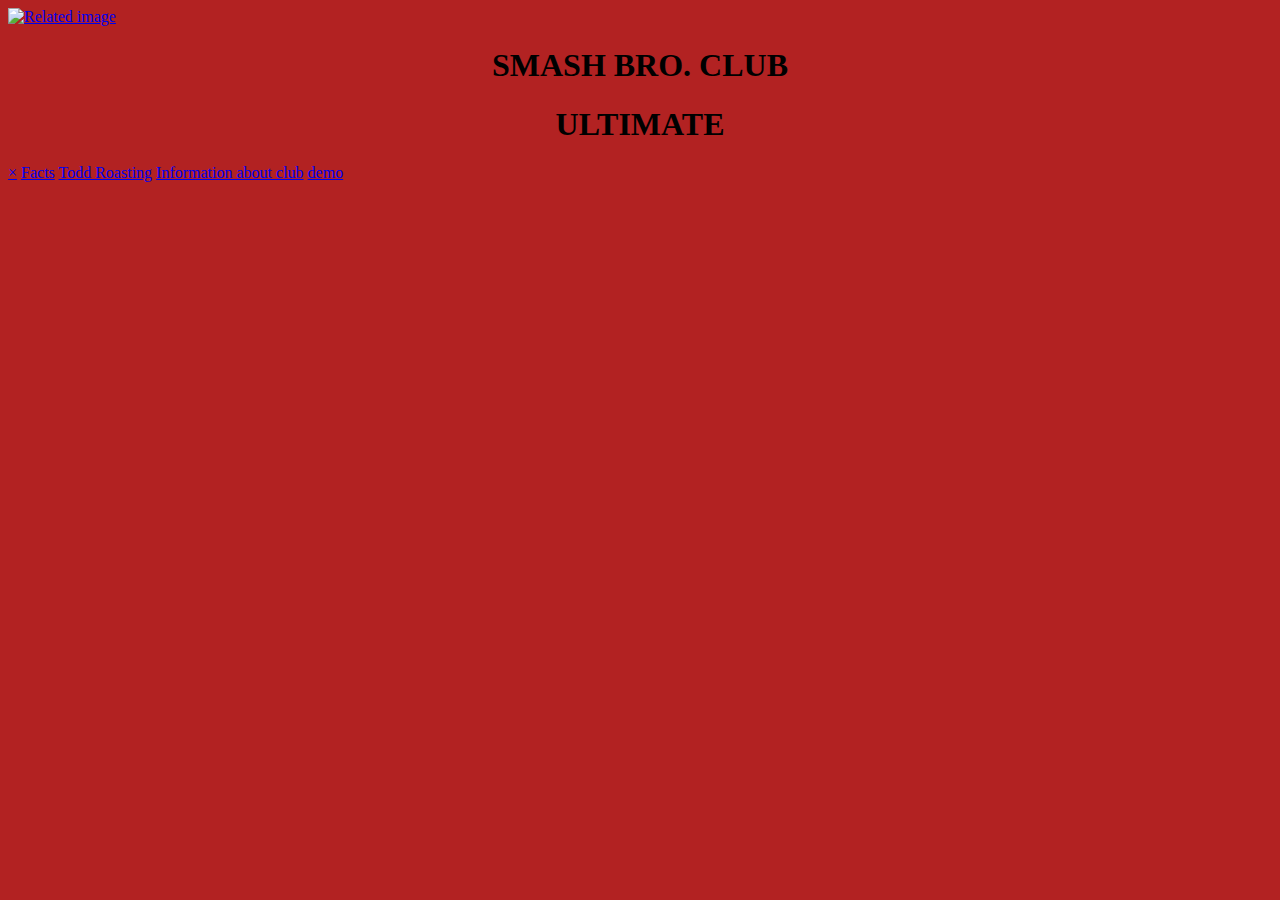
==== 1st.html @ 0b6321a8 "sfdafdfass" ====
<!DOCTYPE html>
<html>
<body bgcolor="#B22222">
</body>
</html>
<a href="file://192.168.128.39/Profiles$/vazquez.james/Documents/SMASHCLUB.html"><img class="irc_mi" src="https://i.pinimg.com/originals/b1/49/46/b1494610a13ecc61744c7c84fbdcb51f.png" width="96" height="78" alt="Related image"></a>
<div align="center"</p><h1>SMASH BRO. CLUB</h1>
    <h1> ULTIMATE</h1></div>
<div id="mySidenav" class="sidenav">
        <a href="javascript:void(0)" class="closebtn" onclick="closeNav()">&times;</a>
        <a href="#">Facts</a>
        <a href="#">Todd Roasting</a>
        <a href="#">Information about club</a>
        <a href="#">demo</a>
      </div>
      <br>
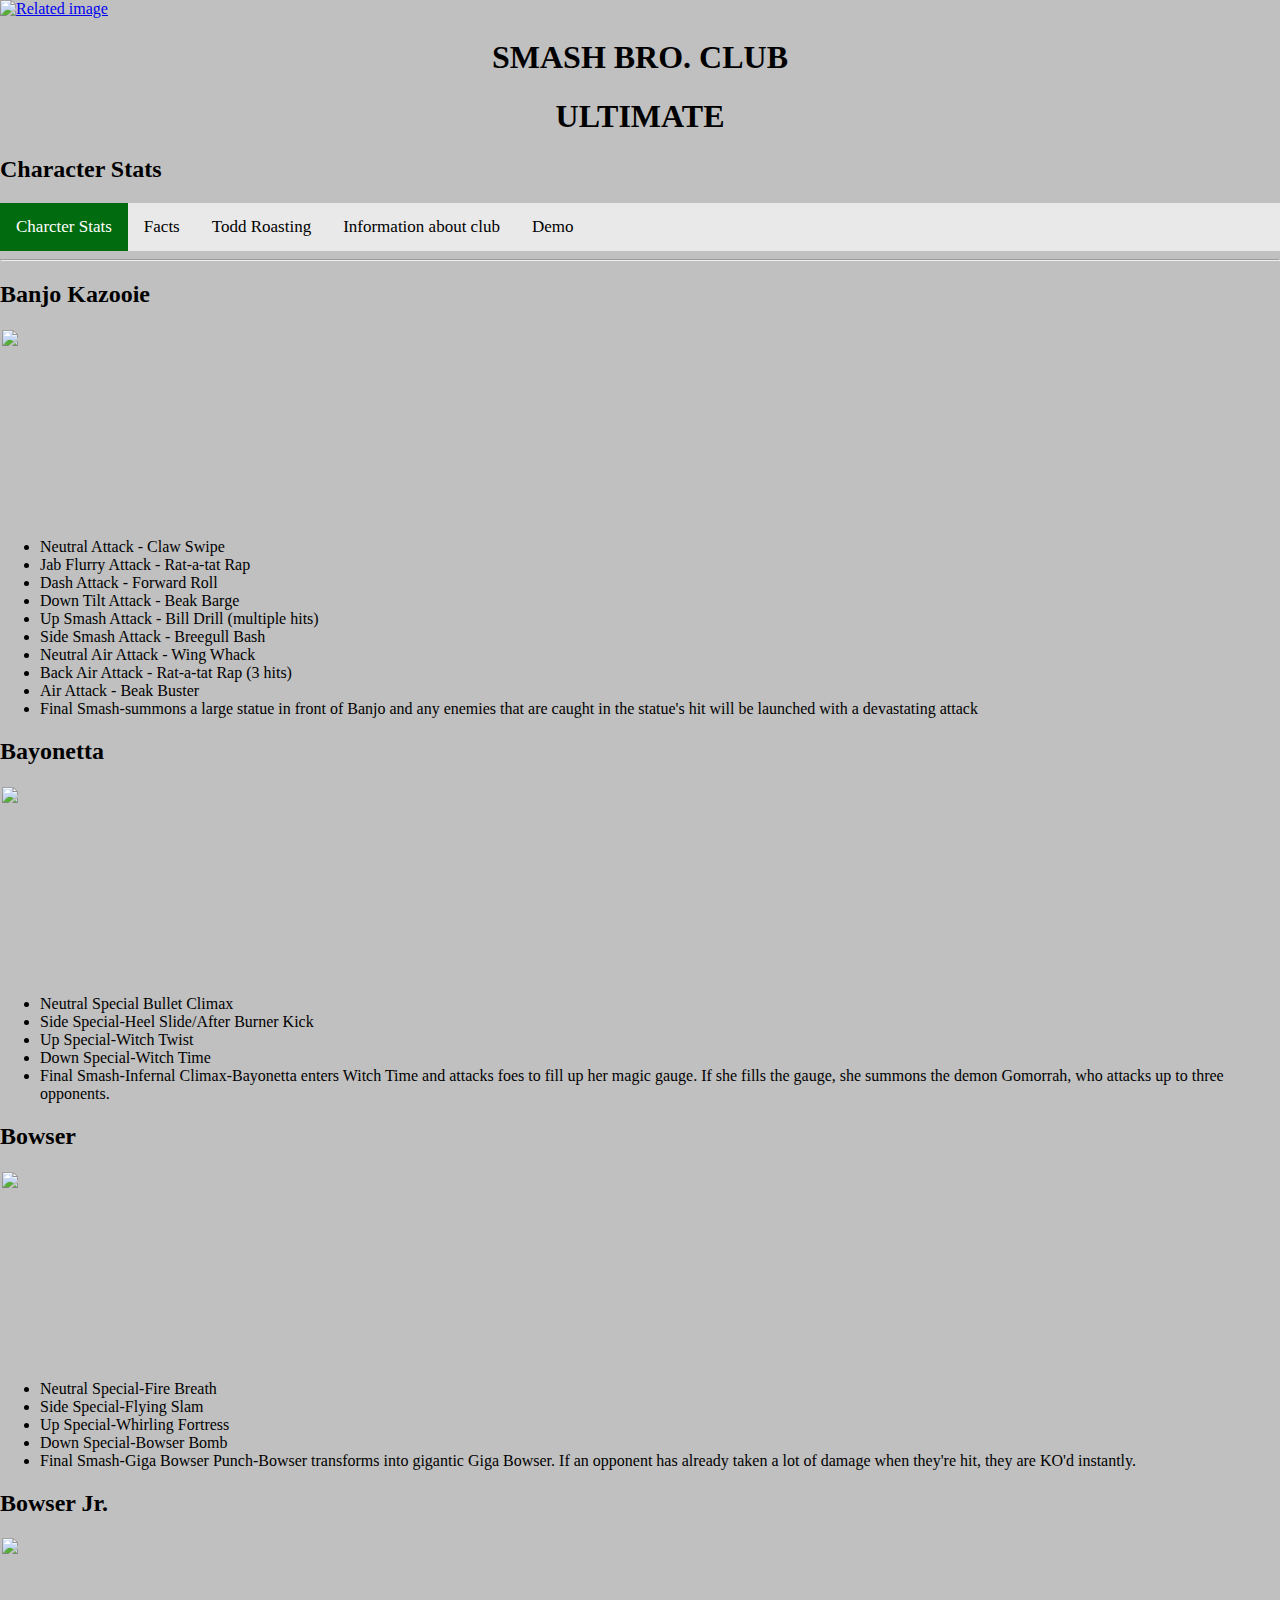
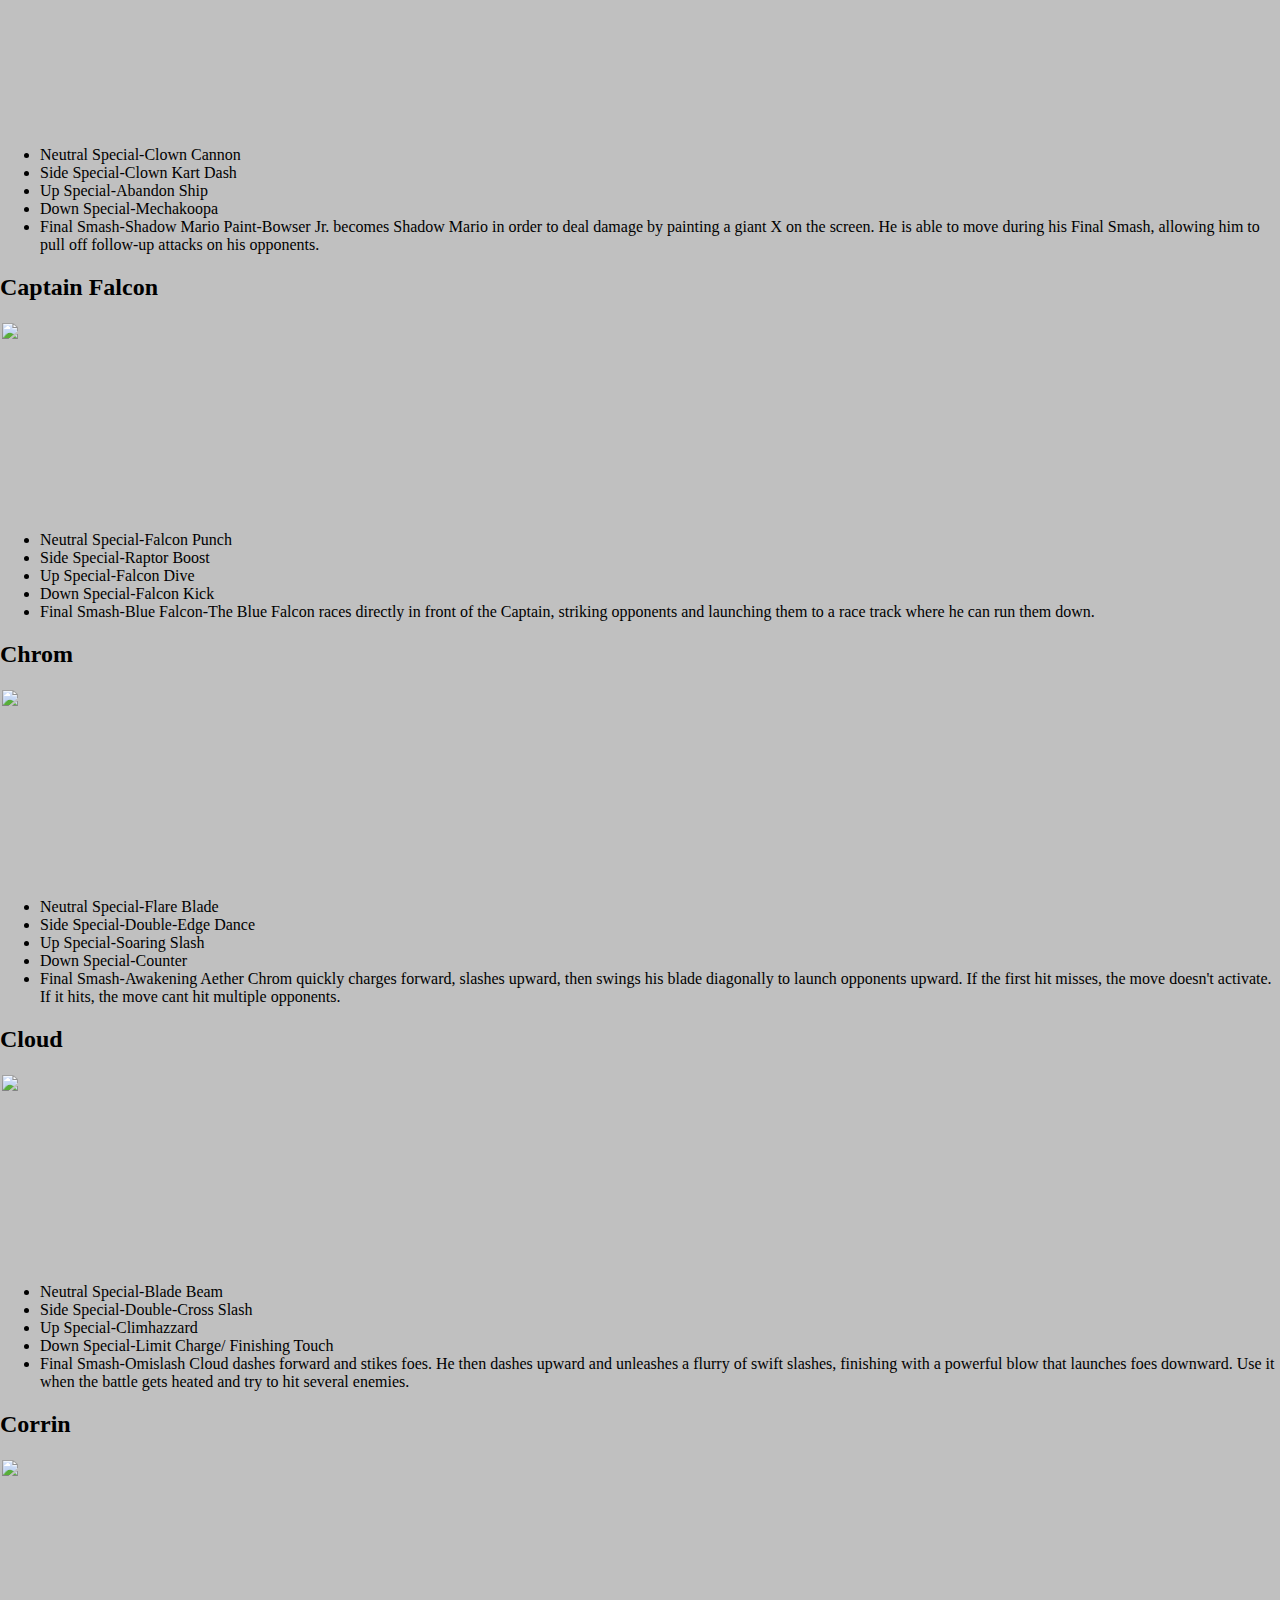
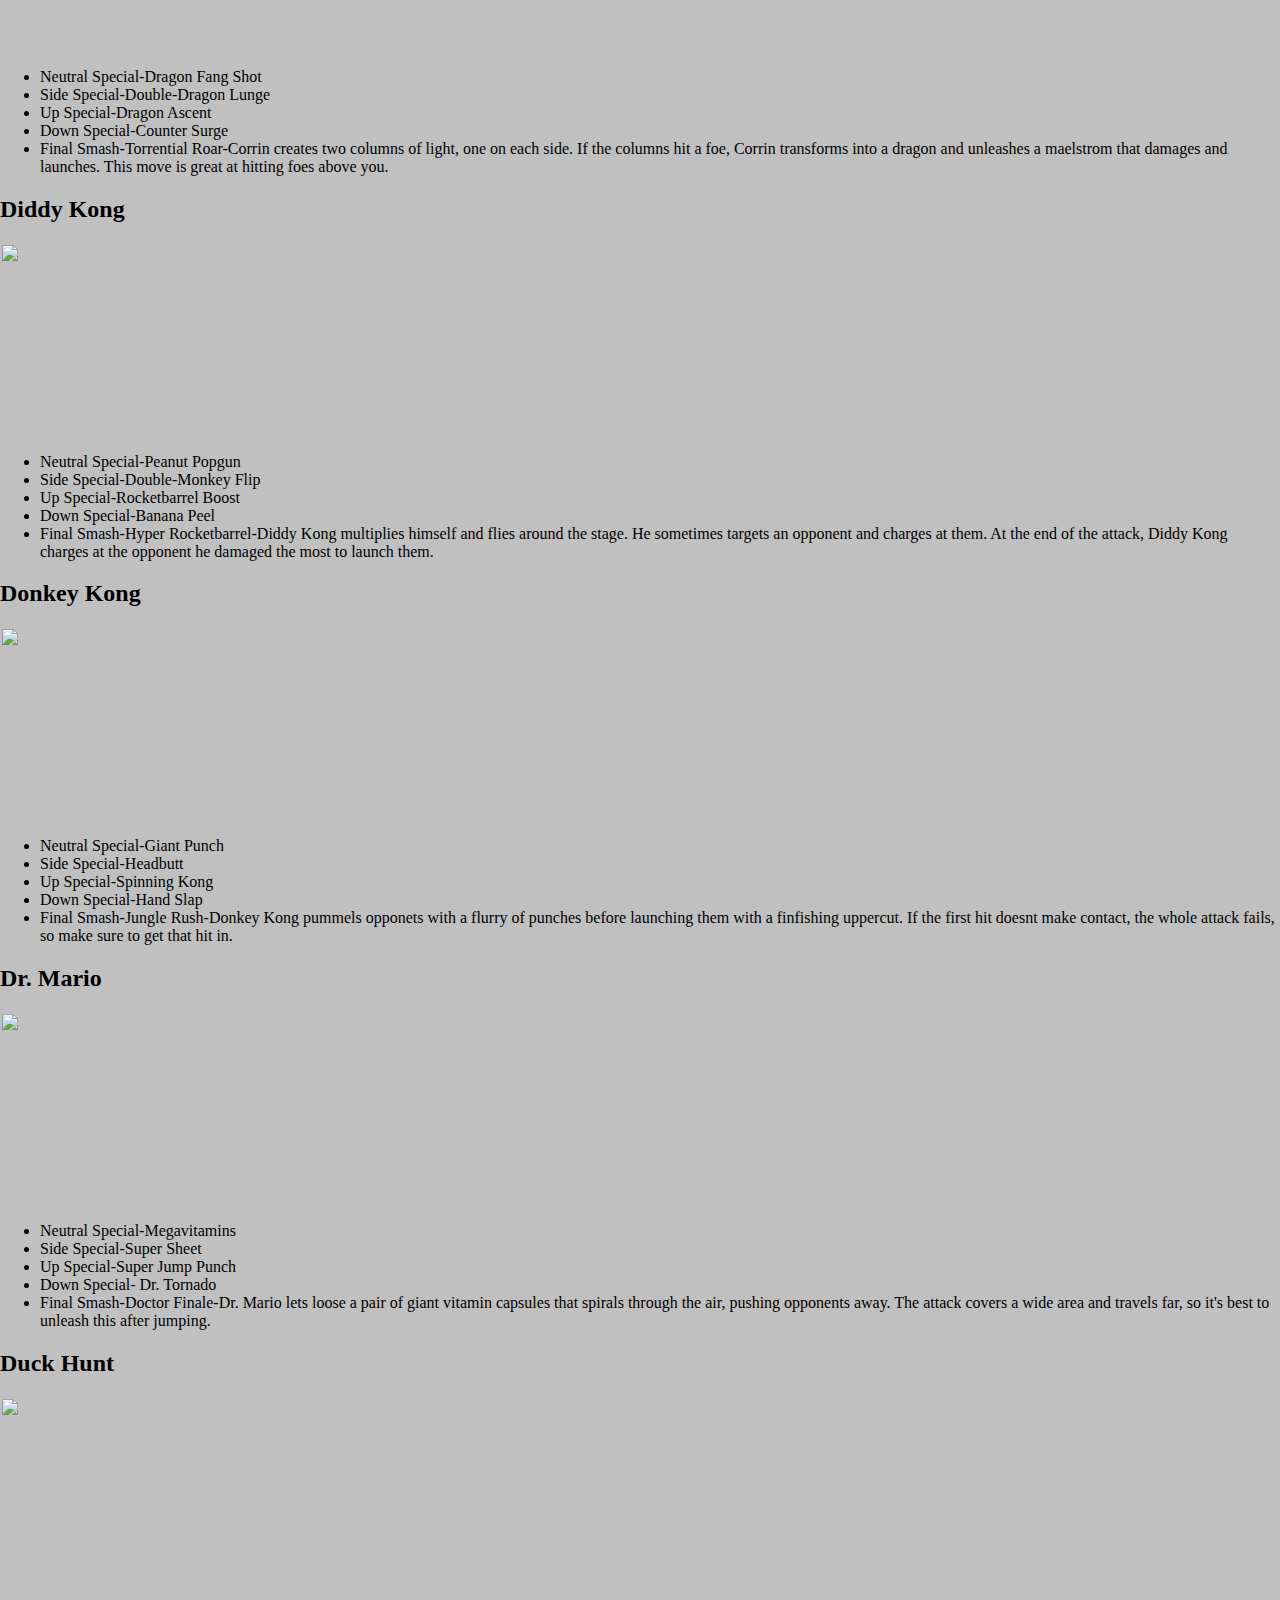
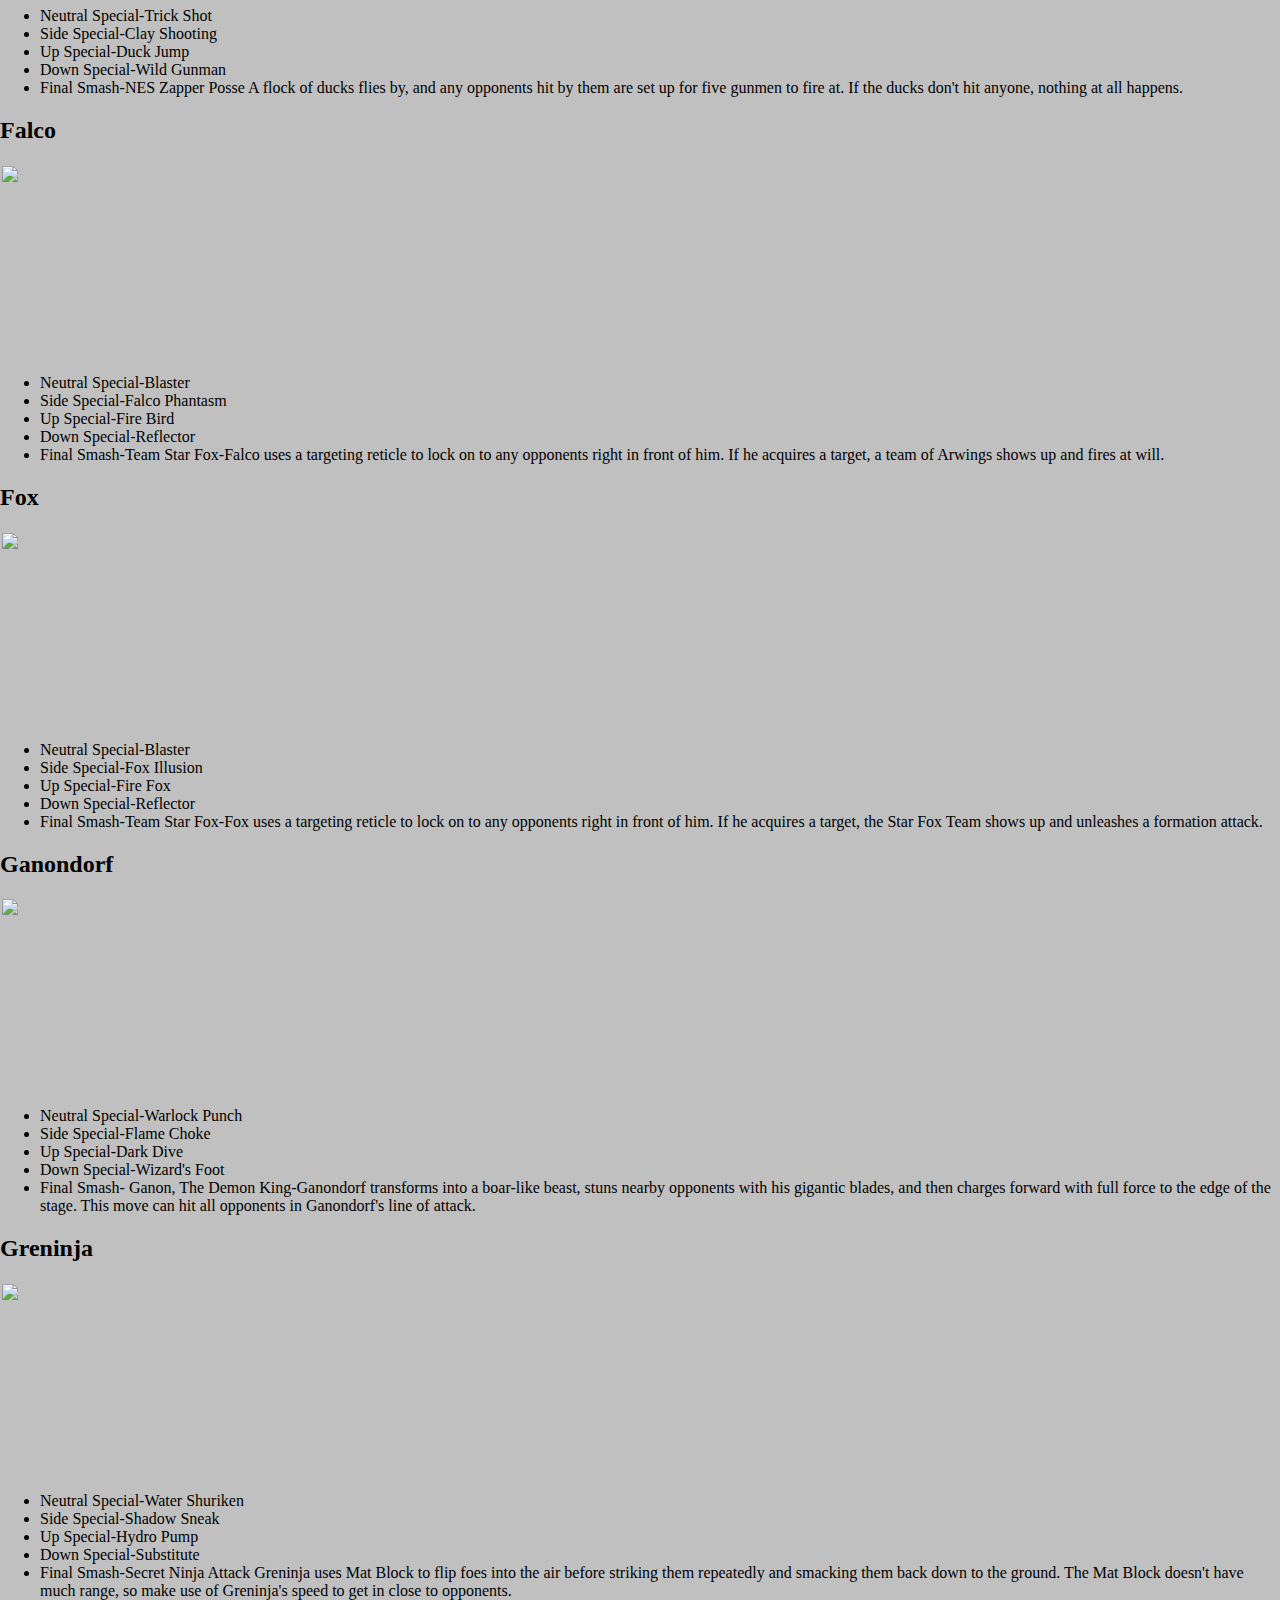
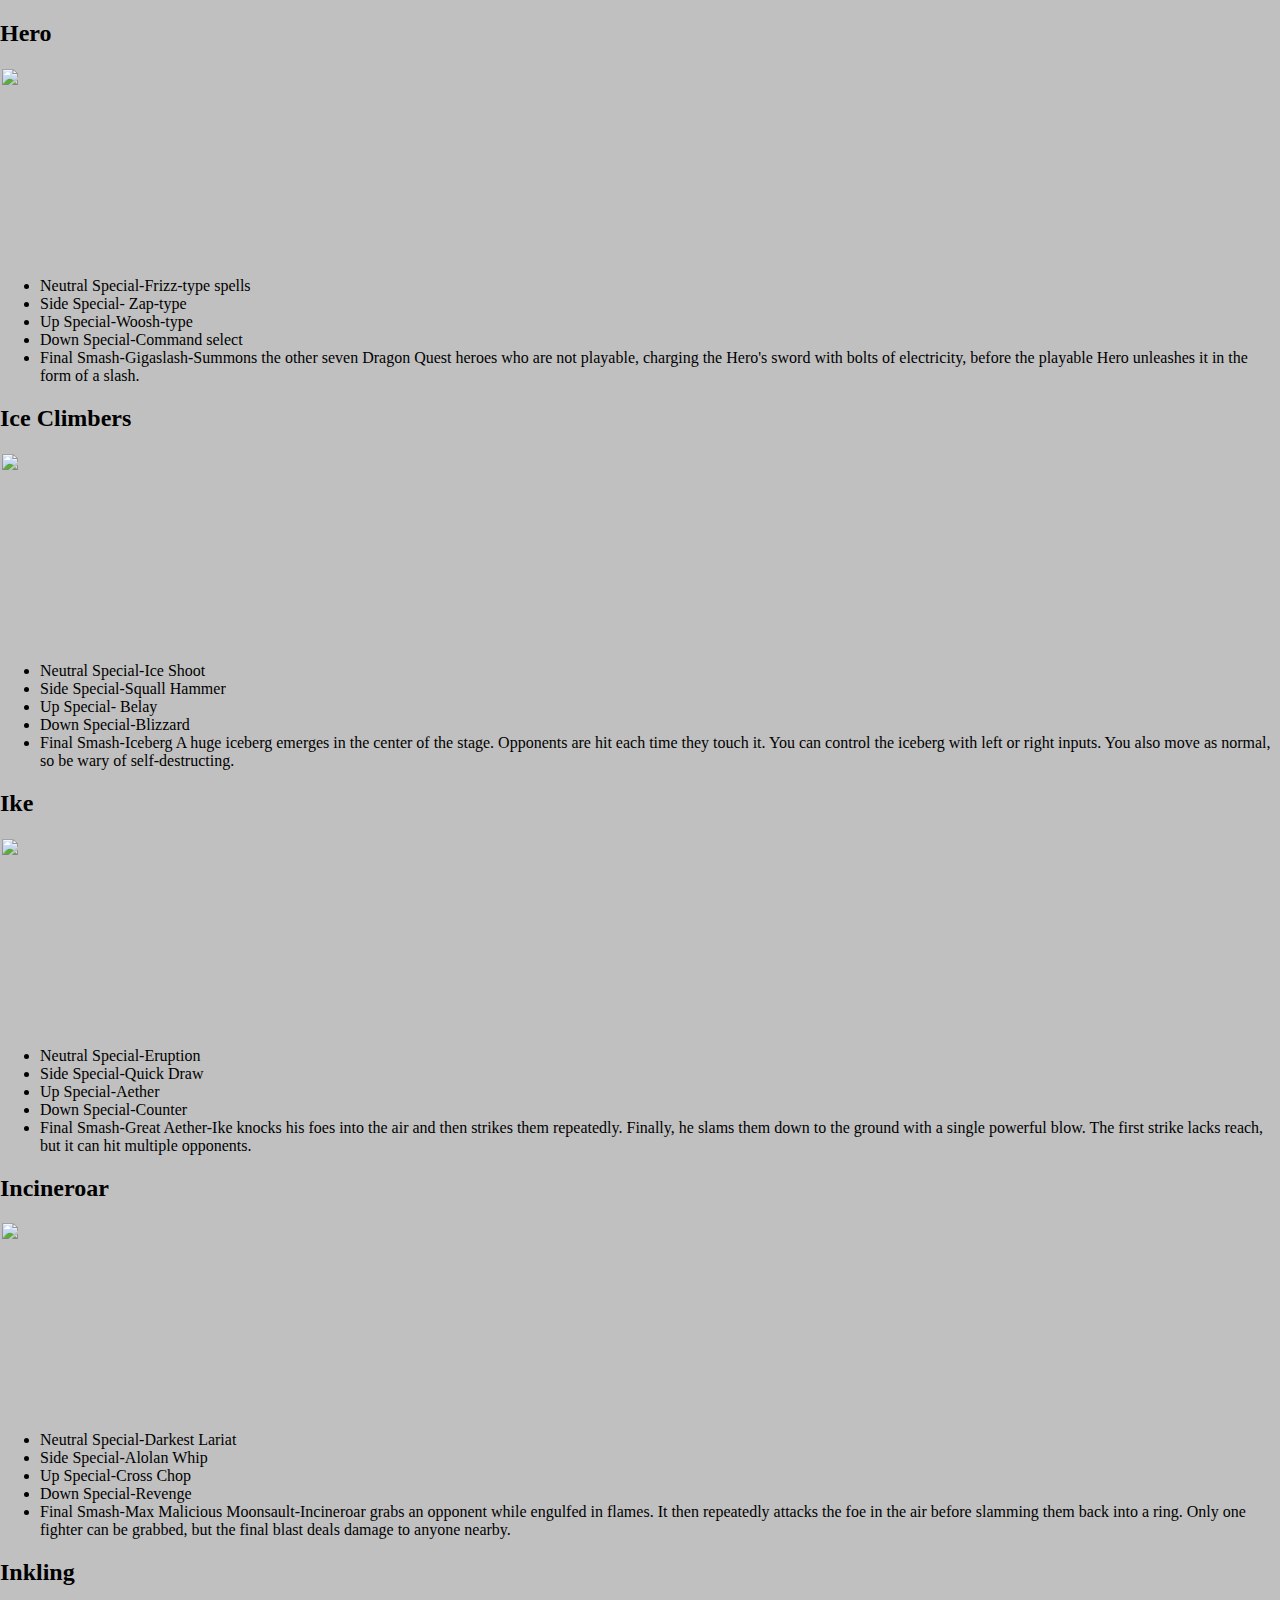
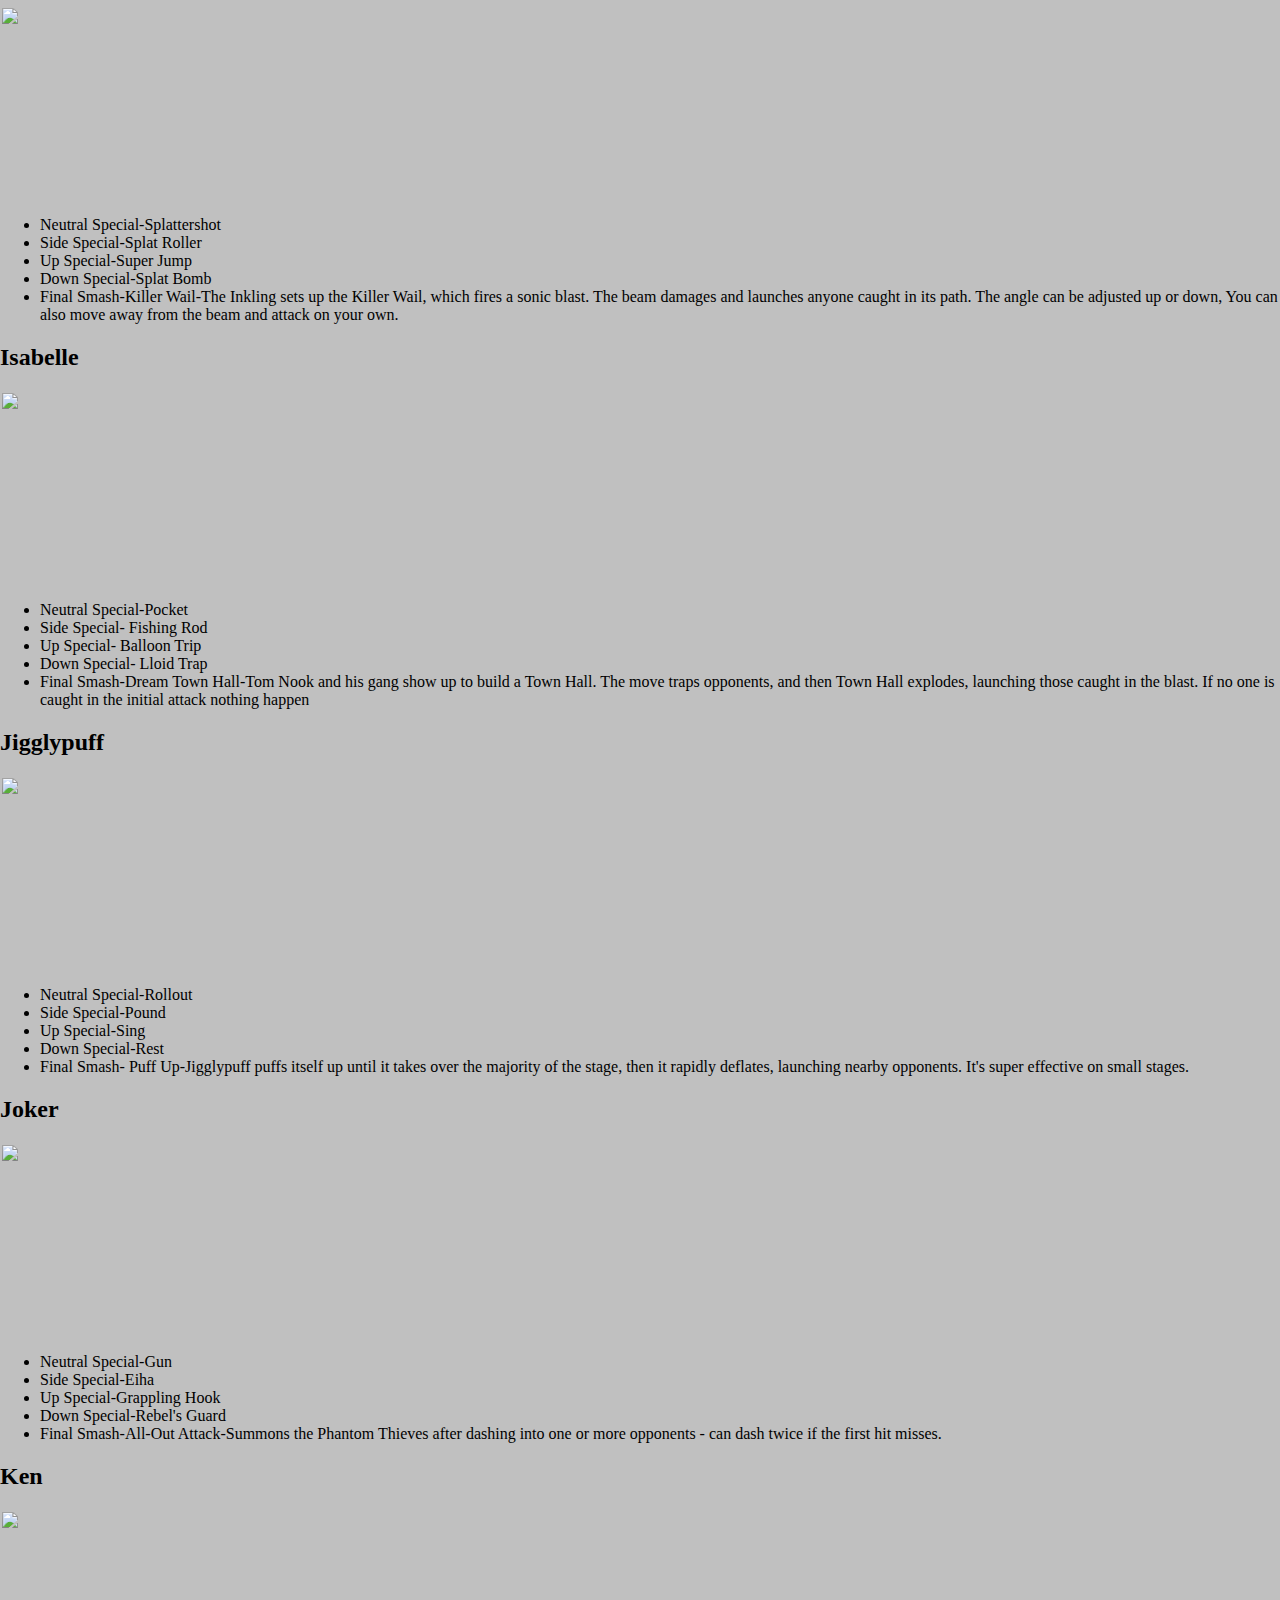
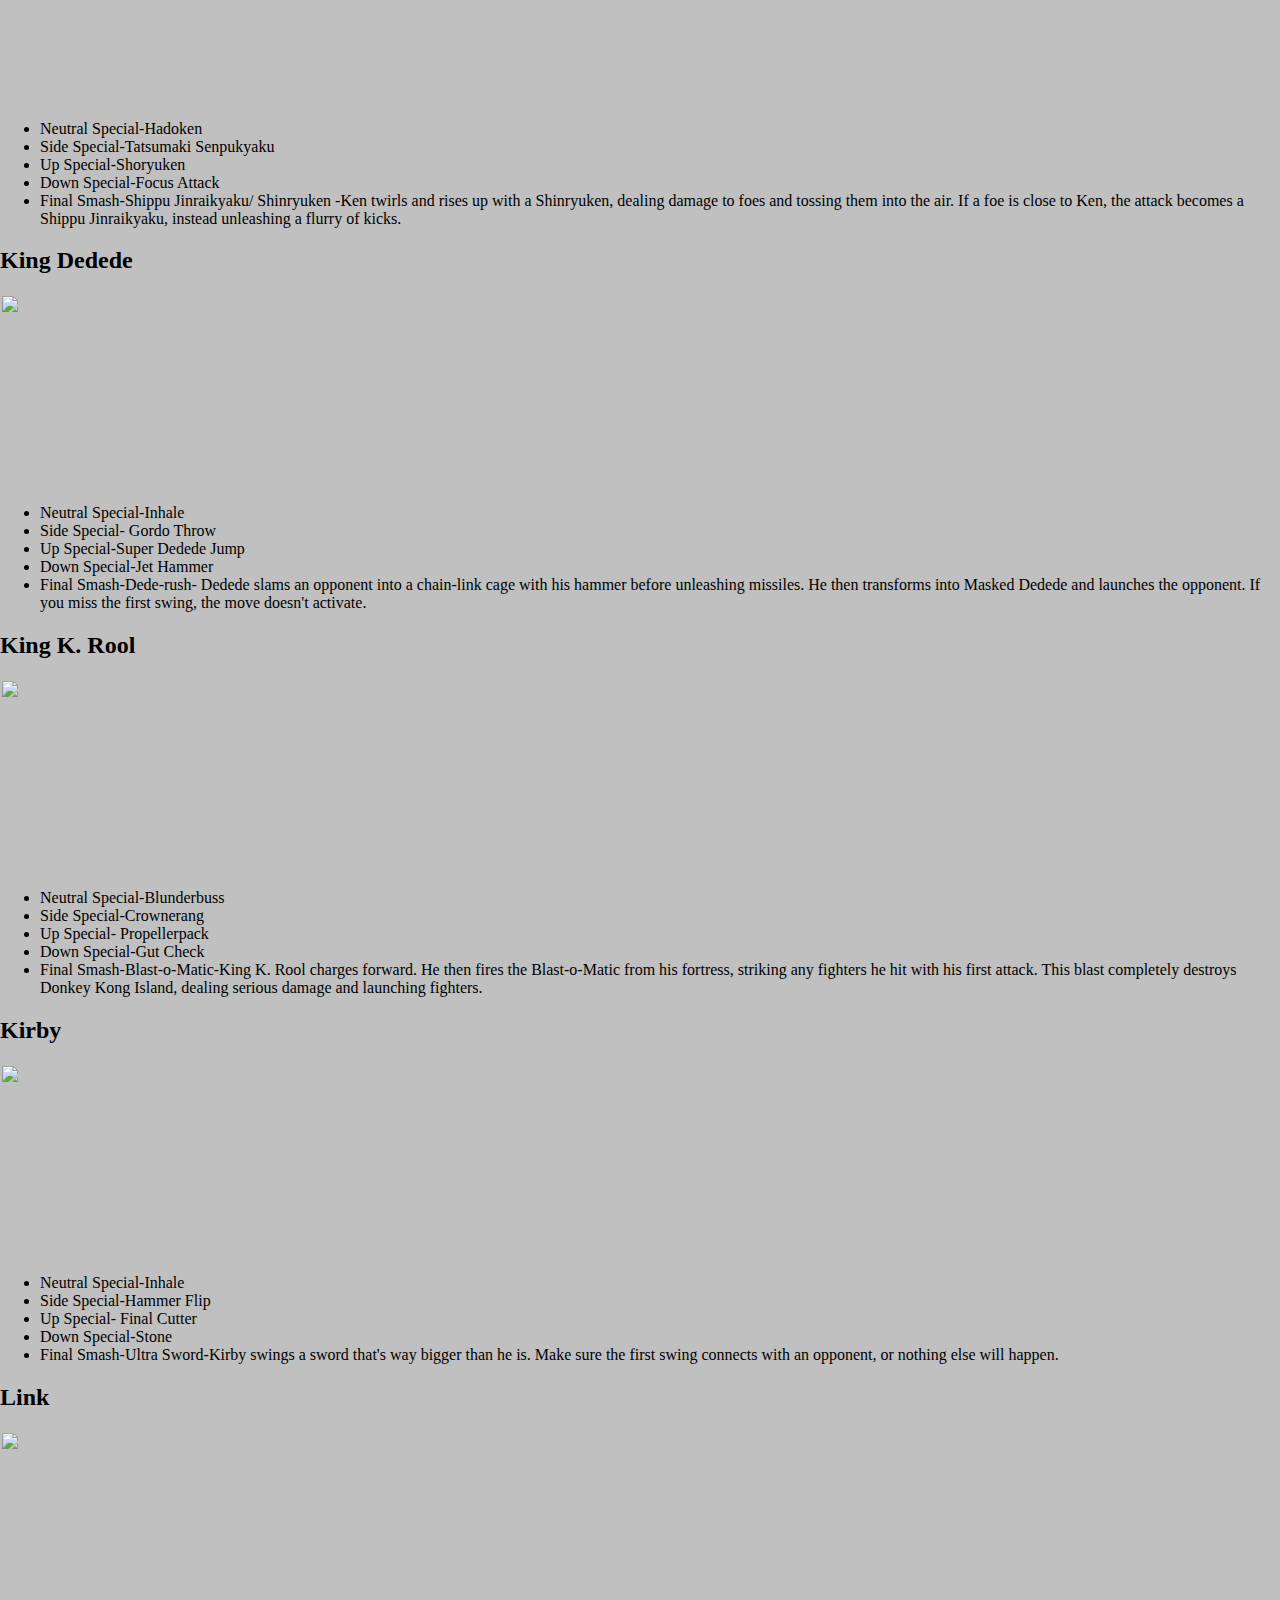
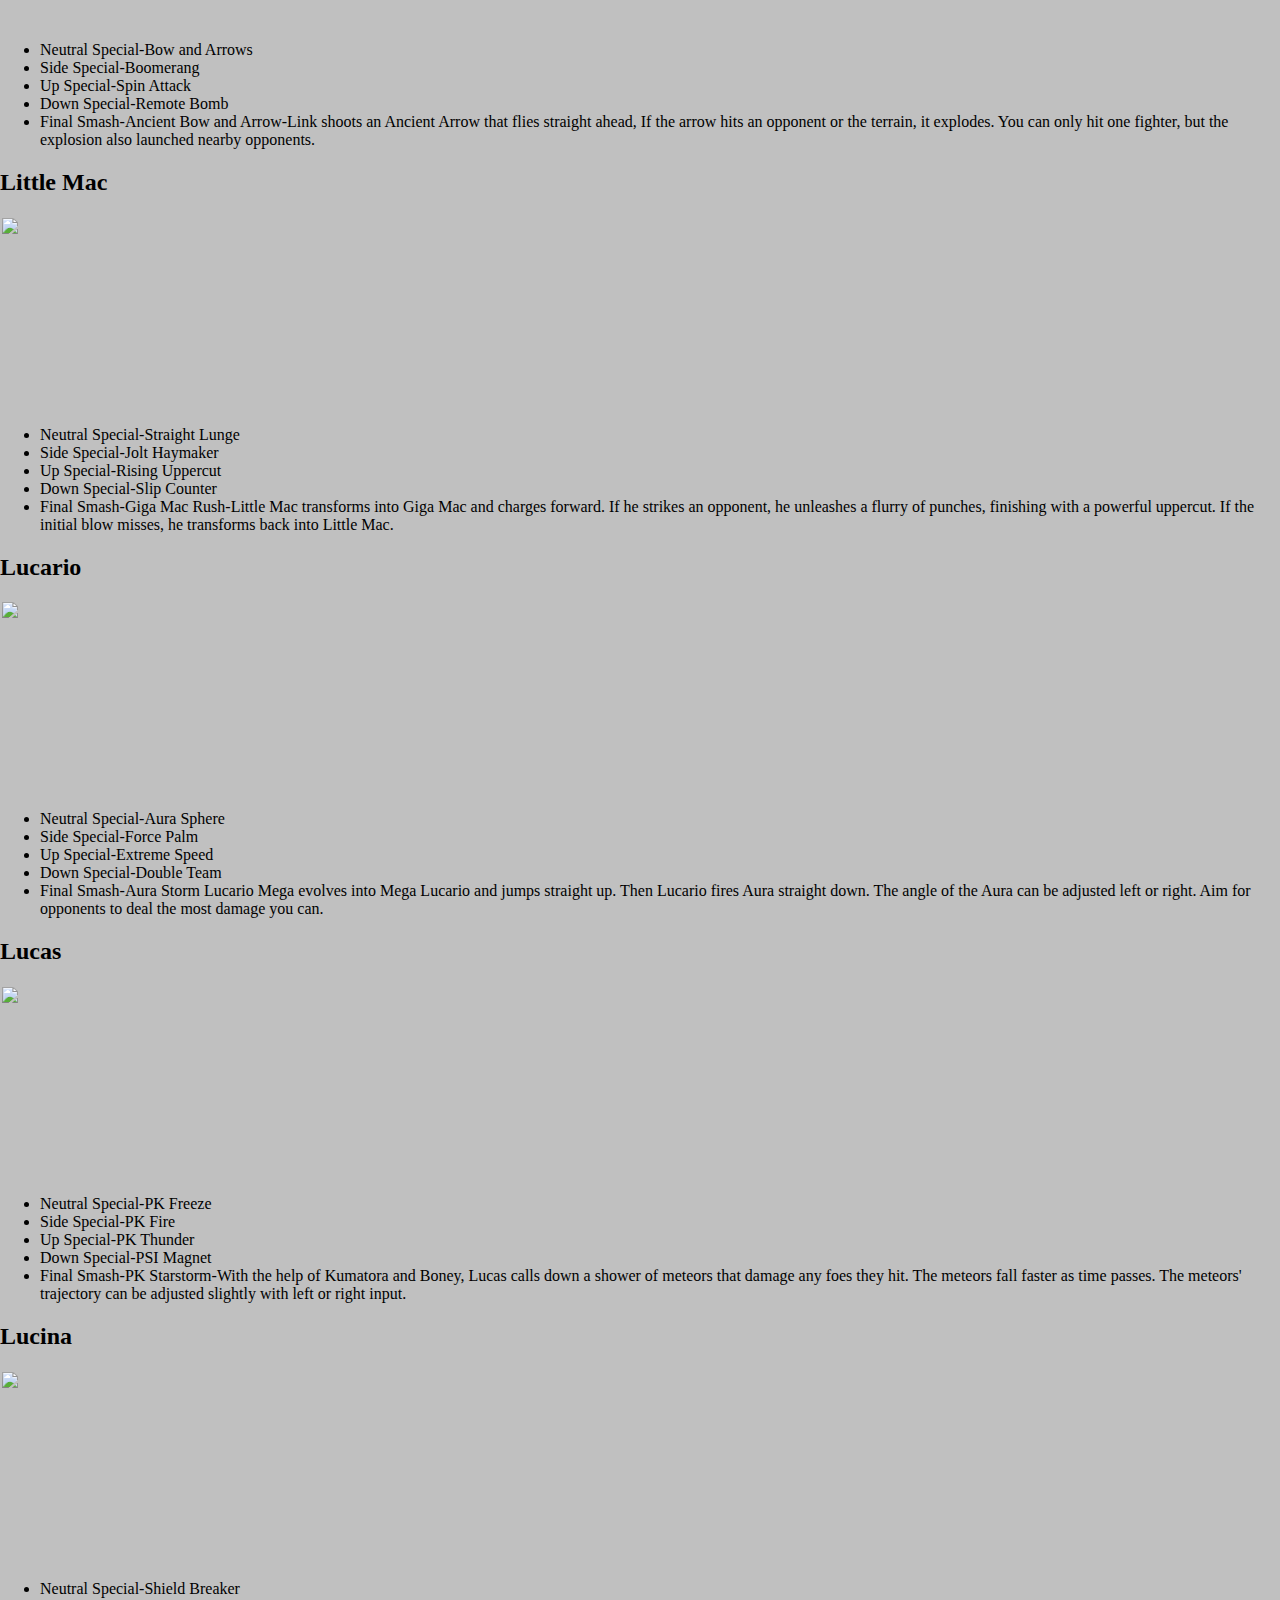
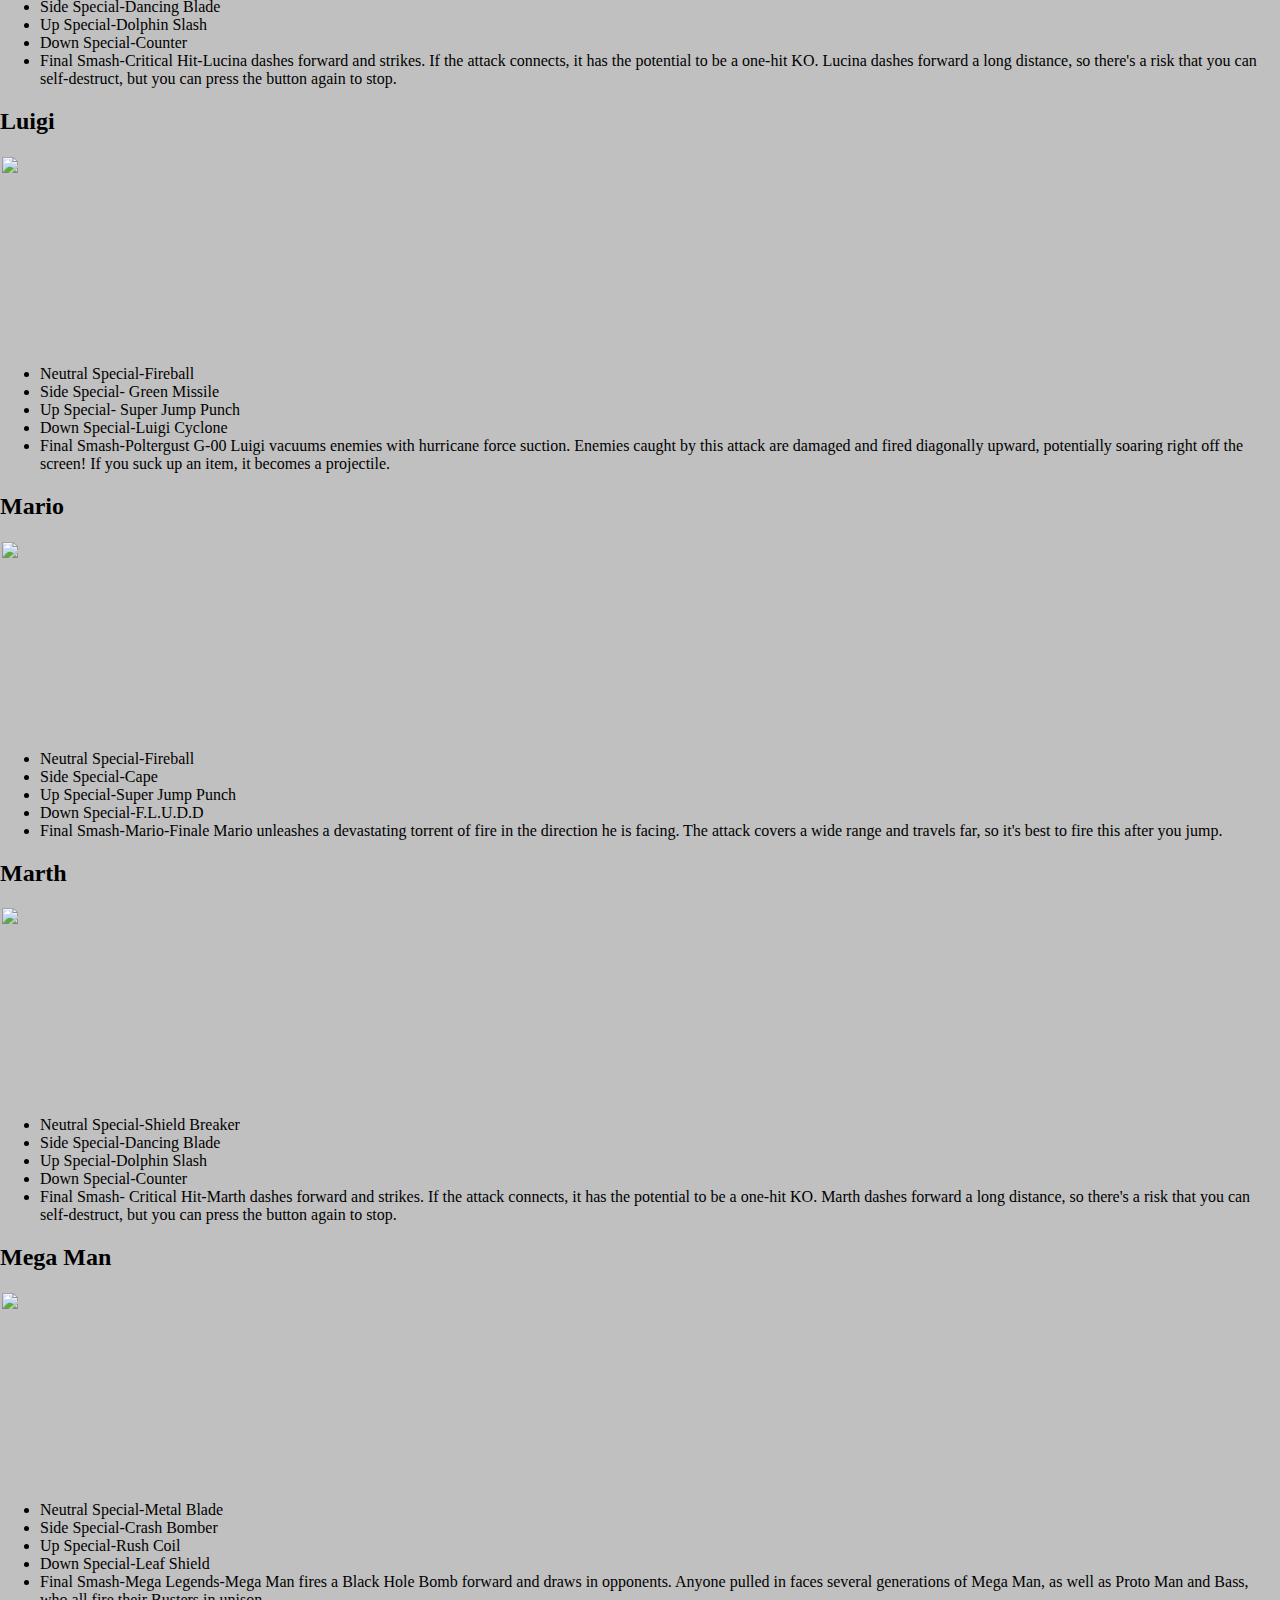
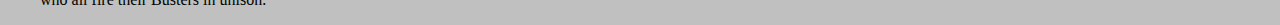
==== commit aef935c6: "gbafgvb" ====
--- a/1st.html
+++ b/1st.html
@@ -1,17 +1,445 @@
-
-    <!DOCTYPE html>
+<!DOCTYPE html>
 <html>
-<body bgcolor="#B22222">
-</body>
+    <head>
+        <link rel="stylesheet" href="css/style.css">
+      </head>
 </html>
-<a href="file://192.168.128.39/Profiles$/vazquez.james/Documents/SMASHCLUB.html"><img class="irc_mi" src="https://i.pinimg.com/originals/b1/49/46/b1494610a13ecc61744c7c84fbdcb51f.png" width="96" height="78" alt="Related image"></a>
+<a href="file://192.168.128.39/Profiles$/vazquez.james/Desktop/smash/index.html"><img class="irc_mi" src="https://i.pinimg.com/originals/b1/49/46/b1494610a13ecc61744c7c84fbdcb51f.png" width="96" height="78" alt="Related image"></a>
 <div align="center"</p><h1>SMASH BRO. CLUB</h1>
     <h1> ULTIMATE</h1></div>
-<div id="mySidenav" class="sidenav">
-        <a href="javascript:void(0)" class="closebtn" onclick="closeNav()">&times;</a>
-        <a href="#">Facts</a>
-        <a href="#">Todd Roasting</a>
-        <a href="#">Information about club</a>
-        <a href="#">demo</a>
-      </div>
-      <br>+        <h2>Character Stats</h2>
+      </a>
+      <link rel="stylesheet" href="https://cdnjs.cloudflare.com/ajax/libs/font-awesome/4.7.0/css/font-awesome.min.css">
+      <style>
+      * {box-sizing: border-box;}
+      
+      
+      body {
+          background-color:silver;
+      }
+      
+      .topnav {
+        overflow: hidden;
+        background-color: #e9e9e9;
+      }
+      
+      .topnav a {
+        float: left;
+        display: block;
+        color: black;
+        text-align: center;
+        padding: 14px 16px;
+        text-decoration: none;
+        font-size: 17px;
+      }
+      
+      .topnav a:hover {
+    background-color: rgb(1, 118, 172);
+    color: black;
+  }
+      
+  .topnav a.active {
+    background-color: rgb(1, 107, 15);
+    color: white;
+  }
+      
+      .topnav .search-container {
+        float: right;
+      }
+      
+      .topnav input[type=text] {
+        padding: 6px;
+        margin-top: 8px;
+        font-size: 17px;
+        border: none;
+      }
+      
+      .topnav .search-container button {
+        float: right;
+        padding: 6px 10px;
+        margin-top: 8px;
+        margin-right: 16px;
+        background: #ddd;
+        font-size: 17px;
+        border: none;
+        cursor: pointer;
+      }
+      
+      .topnav .search-container button:hover {
+        background: #ccc;
+      }
+      
+      @media screen and (max-width: 600px) {
+        .topnav .search-container {
+          float: none;
+        }
+        .topnav a, .topnav input[type=text], .topnav .search-container button {
+          float: none;
+          display: block;
+          text-align: left;
+          width: 100%;
+          margin: 0;
+          padding: 14px;
+        }
+        .topnav input[type=text] {
+          border: 1px solid #ccc;  
+        }
+      }
+      </style>
+      </head>
+      <body>
+      
+        <div class="topnav">
+          <a class="active" href="file://192.168.128.39/Profiles$/vazquez.james/Desktop/smash/1st.html">Charcter Stats</a>
+          <a href="file://192.168.128.39/Profiles$/vazquez.james/Desktop/smash/facts.html">Facts</a>
+          <a href="file://192.168.128.39/Profiles$/vazquez.james/Desktop/smash/Todd%20roasting.html">Todd Roasting</a>
+          <a href="file://192.168.128.39/Profiles$/vazquez.james/Desktop/smash/Information%20about%20club.html">Information about club</a>
+          <a href="file://192.168.128.39/Profiles$/vazquez.james/Desktop/smash/Demo.html">Demo</a>
+          <div class="search-container">
+          <form action="/action_page.php">
+          </form>
+        </div>
+      </div></div>
+           <hr>
+           <h2>Banjo Kazooie</h2>
+           <body style="margin: 0px; background:silver;"><img style="-webkit-user-select: none;margin: auto;cursor: zoom-out;" src="https://www.ssbwiki.com/images/9/97/Banjo_%26_Kazooie_SSBU.png" width="190" height="190"></body>        
+           <ul>
+            <li>Neutral Attack - Claw Swipe</li>
+            <li>Jab Flurry Attack - Rat-a-tat Rap</li>
+            <li>Dash Attack - Forward Roll</li>    
+            <li>Down Tilt Attack - Beak Barge</li> 
+            <li>Up Smash Attack - Bill Drill (multiple hits)</li>
+            <Li>Side Smash Attack - Breegull Bash</Li> 
+            <li>Neutral Air Attack - Wing Whack</li>
+            <li>Back Air Attack - Rat-a-tat Rap (3 hits)</li>
+            <li>Air Attack - Beak Buster</li>
+            <li>Final Smash-summons a large statue in front of Banjo and any enemies that are caught in the statue's hit will be launched with a devastating attack</li>
+           </ul> 
+           <h2>Bayonetta</h2>
+           <body style="margin: 0px; background:#B22222;"></body><img style="-webkit-user-select: none;margin: auto;" src="https://www.smashbros.com/assets_v2/img/fighter/bayonetta/main2.png" width="190" height="190"></body>
+           <ul>
+             <li>Neutral Special  Bullet Climax</li>
+            <li>Side Special-Heel Slide/After Burner Kick</li>
+            <li>Up Special-Witch Twist</li>
+            <li>Down Special-Witch Time</li>
+            <li>Final Smash-Infernal Climax-Bayonetta enters Witch Time and attacks foes to fill up her magic gauge. If she fills the gauge, she summons the demon Gomorrah, who attacks up to three opponents. </li>
+          </ul>
+          <h2>Bowser</h2>
+          <body style="margin: 0px; background:#B22222;"></body><img style="-webkit-user-select: none;margin: auto;" src="https://vignette.wikia.nocookie.net/p__/images/4/49/Bowser_SSBU.png/revision/latest?cb=20190723034002&path-prefix=protagonist" width="190" height="190"></body>
+          <ul>
+ 
+            <li>Neutral Special-Fire Breath</li>
+           <li>Side Special-Flying Slam</li>
+           <li>Up Special-Whirling Fortress</li>
+           <li>Down Special-Bowser Bomb</li>
+           <li>Final Smash-Giga Bowser Punch-Bowser transforms into gigantic Giga Bowser. If an opponent has already taken a lot of damage when they're hit, they are KO'd instantly. </li>
+         </ul>
+         <h2>Bowser Jr.</h2>
+         <body style="margin: 0px; background:#B22222;"></body><img style="-webkit-user-select: none;margin: auto;" src="https://vignette.wikia.nocookie.net/villains/images/2/2b/Bowser_Jr._SSBU.png/revision/latest?cb=20191116153957" width="190" height="190"></body>
+         <ul>
+          <li>Neutral Special-Clown Cannon</li>
+         <li>Side Special-Clown Kart Dash</li>
+         <li>Up Special-Abandon Ship</li>
+         <li>Down Special-Mechakoopa</li>
+         <li>Final Smash-Shadow Mario Paint-Bowser Jr. becomes Shadow Mario in order to deal damage by painting a giant X on the screen. He is able to move during his Final Smash, allowing him to pull off follow-up attacks on his opponents.  </li>
+       </ul>
+       <h2>Captain Falcon</h2>
+       <body style="margin: 0px; background:#B22222;"></body><img style="-webkit-user-select: none;margin: auto;" src="https://www.ssbwiki.com/images/thumb/6/6f/Captain_Falcon_SSB4.png/250px-Captain_Falcon_SSB4.png" width="190" height="190"></body>
+       <ul>
+        <li>Neutral Special-Falcon Punch</li>
+       <li>Side Special-Raptor Boost</li>
+       <li>Up Special-Falcon Dive</li>
+       <li>Down Special-Falcon Kick</li>
+       <li>Final Smash-Blue Falcon-The Blue Falcon races directly in front of the Captain, striking opponents and launching them to a race track where he can run them down. </li>
+     </ul>
+     <h2>Chrom</h2>
+     <body style="margin: 0px; background:#B22222;"></body><img style="-webkit-user-select: none;margin: auto;" src="https://www.ssbwiki.com/images/thumb/5/57/Chrom_SSBU.png/1200px-Chrom_SSBU.png" width="190" height="190"></body>
+     <ul>
+      <li>Neutral Special-Flare Blade</li>
+     <li>Side Special-Double-Edge Dance</li>
+     <li>Up Special-Soaring Slash</li>
+     <li>Down Special-Counter</li>
+     <li>Final Smash-Awakening Aether Chrom quickly charges forward, slashes upward, then swings his blade diagonally to launch opponents upward. If the first hit misses, the move doesn't activate. If it hits, the move cant hit multiple opponents.  </li>
+    </ul>
+    <h2>Cloud</h2>
+    <body style="margin: 0px; background:#B22222;"></body><img style="-webkit-user-select: none;margin: auto;" src="https://www.ssbwiki.com/images/thumb/b/b3/Cloud_SSBU.png/1200px-Cloud_SSBU.png" width="190" height="190"></body>
+    <ul>
+      <li>Neutral Special-Blade Beam</li>
+     <li>Side Special-Double-Cross Slash</li>
+     <li>Up Special-Climhazzard</li>
+     <li>Down Special-Limit Charge/ Finishing Touch</li>
+     <li>Final Smash-Omislash Cloud dashes forward and stikes foes. He then dashes upward and unleashes a flurry of swift slashes, finishing with a powerful blow that launches foes downward. Use it when the battle gets heated and try to hit several enemies.   </li>
+    </ul>
+    <h2>Corrin</h2>
+    <body style="margin: 0px; background:#B22222;"></body><img style="-webkit-user-select: none;margin: auto;" src="https://www.smashbros.com/assets_v2/img/fighter/corrin/main2.png" width="190" height="190"></body>
+    <ul>
+      <li>Neutral Special-Dragon Fang Shot</li>
+     <li>Side Special-Double-Dragon Lunge</li>
+     <li>Up Special-Dragon Ascent</li>
+     <li>Down Special-Counter Surge</li>
+     <li>Final Smash-Torrential Roar-Corrin creates two columns of light, one on each side. If the columns hit a foe, Corrin transforms into a dragon and unleashes a maelstrom that damages and launches. This move is great at hitting foes above you. 
+    
+    </ul>
+    <h2>Diddy Kong</h2>
+    <body style="margin: 0px; background:#B22222;"></body><img style="-webkit-user-select: none;margin: auto;" src="https://www.ssbwiki.com/images/thumb/4/43/Diddy_Kong_SSB4.png/250px-Diddy_Kong_SSB4.png" width="190" height="190"></body>
+    <ul>
+      <li>Neutral Special-Peanut Popgun</li>
+     <li>Side Special-Double-Monkey Flip</li>
+     <li>Up Special-Rocketbarrel Boost  </li>
+     <li>Down Special-Banana Peel</li>
+     <li>Final Smash-Hyper Rocketbarrel-Diddy Kong multiplies himself and flies around the stage. He sometimes targets an opponent and charges at them. At the end of the attack, Diddy Kong charges at the opponent he damaged the most to launch them.    </li>
+    </ul>
+    <h2>Donkey Kong</h2>
+    <body style="margin: 0px; background:#B22222;"></body><img style="-webkit-user-select: none;margin: auto;" src="https://www.ssbwiki.com/images/thumb/b/b5/SuperMarioParty_DonkeyKong.png/300px-SuperMarioParty_DonkeyKong.png" width="190" height="190"></body>
+    <ul>
+      <li>Neutral Special-Giant Punch</li>
+     <li>Side Special-Headbutt</li>
+     <li>Up Special-Spinning Kong </li>
+     <li>Down Special-Hand Slap</li>
+     <li>Final Smash-Jungle Rush-Donkey Kong pummels opponets with a flurry of punches before launching them with a finfishing uppercut. If the first hit doesnt make contact, the whole attack fails, so make sure to get that hit in.  </li>
+    </ul>
+    <h2>Dr. Mario</h2>
+    <body style="margin: 0px; background:#B22222;"></body><img style="-webkit-user-select: none;margin: auto;" src="https://www.ssbwiki.com/images/thumb/3/3f/Dr._Mario_SSBU.png/1200px-Dr._Mario_SSBU.png" width="190" height="190"></body>
+    <ul>
+      <li>Neutral Special-Megavitamins</li>
+     <li>Side Special-Super Sheet</li>
+     <li>Up Special-Super Jump Punch</li>
+     <li>Down Special-  Dr. Tornado</li>
+     <li>Final Smash-Doctor Finale-Dr. Mario lets loose a pair of giant vitamin capsules that spirals through the air, pushing opponents away. The attack covers a wide area and travels far, so it's best to unleash this after jumping. </li>
+    </ul>
+<h2>Duck Hunt</h2>
+<body style="margin: 0px; background:#B22222;"></body><img style="-webkit-user-select: none;margin: auto;" src="https://www.ssbwiki.com/images/thumb/d/d8/Duck_Hunt_SSBU.png/250px-Duck_Hunt_SSBU.png" width="190" height="190"></body>
+<ul>
+  <li>Neutral Special-Trick Shot</li>
+ <li>Side Special-Clay Shooting</li>
+ <li>Up Special-Duck Jump</li>
+ <li>Down Special-Wild Gunman</li>
+ <li>Final Smash-NES Zapper Posse A flock of ducks flies by, and any opponents hit by them are set up for five gunmen to fire at. If the ducks don't hit anyone, nothing at all happens.  </li>
+</ul>
+<h2>Falco</h2>
+<body style="margin: 0px; background:#B22222;"></body><img style="-webkit-user-select: none;margin: auto;" src="https://vignette.wikia.nocookie.net/ssb/images/e/ec/Falco_-_Super_Smash_Bros._for_Nintendo_3DS_and_Wii_U.png/revision/latest?cb=20150902075413" width="190" height="190"></body>
+<ul>
+  <li>Neutral Special-Blaster</li>
+ <li>Side Special-Falco Phantasm</li>
+ <li>Up Special-Fire Bird</li>
+ <li>Down Special-Reflector</li>
+ <li>Final Smash-Team Star Fox-Falco uses a targeting reticle to lock on to any opponents right in front of him. If he acquires a target, a team of Arwings shows up and fires at will.   </li>
+</ul>
+<h2>Fox</h2>
+<body style="margin: 0px; background:#B22222;"></body><img style="-webkit-user-select: none;margin: auto;" src="https://vignette.wikia.nocookie.net/ssb/images/0/04/Fox_-_Super_Smash_Bros._Ultimate.png/revision/latest?cb=20180612204657" width="190" height="190"></body>
+<ul>
+  <li>Neutral Special-Blaster</li>
+ <li>Side Special-Fox Illusion</li>
+ <li>Up Special-Fire Fox</li>
+ <li>Down Special-Reflector</li>
+ <li>Final Smash-Team Star Fox-Fox uses a targeting reticle to lock on to any opponents right in front of him. If he acquires a target, the Star Fox Team shows up and unleashes a formation attack.    </li>
+</ul>
+<h2>Ganondorf</h2>
+<body style="margin: 0px; background:#B22222;"></body><img style="-webkit-user-select: none;margin: auto;" src="https://www.smashbros.com/assets_v2/img/fighter/ganondorf/main8.png" width="190" height="190"></body>
+<ul>
+  <li>Neutral Special-Warlock Punch</li>
+ <li>Side Special-Flame Choke</li>
+ <li>Up Special-Dark Dive</li>
+ <li>Down Special-Wizard's Foot</li>
+ <li>Final Smash- Ganon, The Demon King-Ganondorf transforms into a boar-like beast, stuns nearby opponents with his gigantic blades, and then charges forward with full force to the edge of the stage. This move can hit all opponents in Ganondorf's line of attack. 
+</ul>
+<h2>Greninja</h2>
+<body style="margin: 0px; background:#B22222;"></body><img style="-webkit-user-select: none;margin: auto;" src="https://www.ssbwiki.com/images/thumb/d/da/Greninja_SSBU.png/1200px-Greninja_SSBU.png" width="190" height="190"></body>
+<ul>
+  <li>Neutral Special-Water Shuriken</li>
+ <li>Side Special-Shadow Sneak</li>
+ <li>Up Special-Hydro Pump</li>
+ <li>Down Special-Substitute</li>
+ <li>Final Smash-Secret Ninja Attack  Greninja uses Mat Block to flip foes into the air before striking them repeatedly and smacking them back down to the ground. The Mat Block doesn't have much range, so make use of Greninja's speed to get in close to opponents. </li>  
+</ul>
+<h2>Hero</h2>
+<body style="margin: 0px; background:#B22222;"></body><img style="-webkit-user-select: none;margin: auto;" src="https://www.ssbwiki.com/images/thumb/0/07/Hero_SSBU.png/1200px-Hero_SSBU.png" width="190" height="190"></body>
+<ul>
+  <li>Neutral Special-Frizz-type spells</li>
+ <li>Side Special- Zap-type</li>
+ <li>Up Special-Woosh-type </li>
+ <li>Down Special-Command select</li>
+ <li>Final Smash-Gigaslash-Summons the other seven Dragon Quest heroes who are not playable, charging the Hero's sword with bolts of electricity, before the playable Hero unleashes it in the form of a slash. </li>  
+</ul>
+<h2>Ice Climbers</h2>
+<body style="margin: 0px; background:#B22222;"></body><img style="-webkit-user-select: none;margin: auto;" src="https://www.ssbwiki.com/images/thumb/1/12/Ice_Climbers_SSBU.png/1200px-Ice_Climbers_SSBU.png" width="190" height="190"></body>
+<ul>
+  <li>Neutral Special-Ice Shoot </li>
+ <li>Side Special-Squall Hammer</li>
+ <li>Up Special- Belay</li>
+ <li>Down Special-Blizzard</li>
+ <li>Final Smash-Iceberg  A huge iceberg emerges in the center of the stage. Opponents are hit each time they touch it. You can control the iceberg with left or right inputs. You also move as normal, so be wary of self-destructing.</li>  
+</ul>
+<h2>Ike</h2>
+<body style="margin: 0px; background:#B22222;"></body><img style="-webkit-user-select: none;margin: auto;" src="https://www.ssbwiki.com/images/thumb/8/86/Ike_SSBU.png/1200px-Ike_SSBU.png" width="190" height="190"></body>
+<ul>
+  <li>Neutral Special-Eruption  </li>
+ <li>Side Special-Quick Draw</li>
+ <li>Up Special-Aether </li>
+ <li>Down Special-Counter</li>
+ <li>Final Smash-Great Aether-Ike knocks his foes into the air and then strikes them repeatedly. Finally, he slams them down to the ground with a single powerful blow. The first strike lacks reach, but it can hit multiple opponents. </li>  
+</ul>
+<h2>Incineroar</h2>
+<body style="margin: 0px; background:#B22222;"></body><img style="-webkit-user-select: none;margin: auto;" src="https://vignette.wikia.nocookie.net/ssb/images/9/9a/Incineroar_-_Super_Smash_Bros._Ultimate.png/revision/latest?cb=20181101165605" width="190" height="190"></body>
+<ul>
+  <li>Neutral Special-Darkest Lariat</li>
+ <li>Side Special-Alolan Whip</li>
+ <li>Up Special-Cross Chop</li>
+ <li>Down Special-Revenge</li>
+ <li>Final Smash-Max Malicious Moonsault-Incineroar grabs an opponent while engulfed in flames. It then repeatedly attacks the foe in the air before slamming them back into a ring. Only one fighter can be grabbed, but the final blast deals damage to anyone nearby.   </li>  
+</ul>
+<h2>Inkling</h2>
+<body style="margin: 0px; background:#B22222;"></body><img style="-webkit-user-select: none;margin: auto;" src="https://vignette.wikia.nocookie.net/ssb/images/7/7e/Inkling_Boy_-_Super_Smash_Bros._Ultimate.png/revision/latest?cb=20180919054428" width="190" height="190"></body>
+<ul>
+  <li>Neutral Special-Splattershot</li>
+ <li>Side Special-Splat Roller</li>
+ <li>Up Special-Super Jump</li>
+ <li>Down Special-Splat Bomb</li>
+ <li>Final Smash-Killer Wail-The Inkling sets up the Killer Wail, which fires a sonic blast. The beam damages and launches anyone caught in its path. The angle can be adjusted up or down, You can also move away from the beam and attack on your own.  </li>  
+</ul>
+<h2>Isabelle</h2>
+<body style="margin: 0px; background:#B22222;"></body><img style="-webkit-user-select: none;margin: auto;" src="https://www.ssbwiki.com/images/thumb/2/2b/Isabelle_SSBU.png/240px-Isabelle_SSBU.png" width="190" height="190"></body>
+<ul>
+  <li>Neutral Special-Pocket</li>
+ <li>Side Special- Fishing Rod  </li>
+ <li>Up Special- Balloon Trip</li>
+ <li>Down Special- Lloid Trap</li>
+ <li>Final Smash-Dream Town Hall-Tom Nook and his gang show up to build a Town Hall. The move traps opponents, and then Town Hall explodes, launching those caught in the blast. If no one is caught in the initial attack nothing happen  </li>  
+</ul>
+<h2>Jigglypuff</h2>
+<body style="margin: 0px; background:#B22222;"></body><img style="-webkit-user-select: none;margin: auto;" src="https://www.ssbwiki.com/images/thumb/6/6a/Jigglypuff_SSBU.png/250px-Jigglypuff_SSBU.png" width="190" height="190"></body>
+<ul>
+  <li>Neutral Special-Rollout</li>
+ <li>Side Special-Pound</li>
+ <li>Up Special-Sing</li>
+ <li>Down Special-Rest </li>
+ <li>Final Smash- Puff Up-Jigglypuff puffs itself up until it takes over the majority of the stage, then it rapidly deflates, launching nearby opponents. It's super effective on small stages.  </li>  
+</ul>
+<h2>Joker</h2>
+<body style="margin: 0px; background:#B22222;"></body><img style="-webkit-user-select: none;margin: auto;" src="https://www.ssbwiki.com/images/thumb/5/5c/Joker_SSBU.png/1200px-Joker_SSBU.png" width="190" height="190"></body>
+<ul>
+  <li>Neutral Special-Gun</li>
+ <li>Side Special-Eiha</li>
+ <li>Up Special-Grappling Hook</li>
+ <li>Down Special-Rebel's Guard </li>
+ <li>Final Smash-All-Out Attack-Summons the Phantom Thieves after dashing into one or more opponents - can dash twice if the first hit misses.</li>  
+</ul>
+<h2>Ken</h2>
+<body style="margin: 0px; background:#B22222;"></body><img style="-webkit-user-select: none;margin: auto;" src="https://www.ssbwiki.com/images/thumb/f/f6/Ken_SSBU.png/1200px-Ken_SSBU.png" width="190" height="190"></body>
+<ul>
+  <li>Neutral Special-Hadoken</li>
+ <li>Side Special-Tatsumaki Senpukyaku</li>
+ <li>Up Special-Shoryuken</li>
+ <li>Down Special-Focus Attack  </li>
+ <li>Final Smash-Shippu Jinraikyaku/ Shinryuken -Ken twirls and rises up with a Shinryuken, dealing damage to foes and tossing them into the air. If a foe is close to Ken, the attack becomes a Shippu Jinraikyaku, instead unleashing a flurry of kicks.</li>  
+</ul>
+<h2>King Dedede</h2>
+<body style="margin: 0px; background:#B22222;"></body><img style="-webkit-user-select: none;margin: auto;" src="https://www.ssbwiki.com/images/thumb/f/f5/King_Dedede_SSBU.png/250px-King_Dedede_SSBU.png" width="190" height="190"></body>
+<ul>
+  <li>Neutral Special-Inhale</li>
+ <li>Side Special- Gordo Throw</li>
+ <li>Up Special-Super Dedede Jump</li>
+ <li>Down Special-Jet Hammer  </li>
+ <li>Final Smash-Dede-rush- Dedede slams an opponent into a chain-link cage with his hammer before unleashing missiles. He then transforms into Masked Dedede and launches the opponent. If you miss the first swing, the move doesn't activate. </li>  
+</ul>
+<h2>King K. Rool</h2>
+<body style="margin: 0px; background:#B22222;"></body><img style="-webkit-user-select: none;margin: auto;" src="https://www.ssbwiki.com/images/thumb/b/b6/King_K._Rool_SSBU.png/250px-King_K._Rool_SSBU.png" width="190" height="190"></body>
+<ul>
+  <li>Neutral Special-Blunderbuss</li>
+ <li>Side Special-Crownerang</li>
+ <li>Up Special- Propellerpack</li>
+ <li>Down Special-Gut Check</li>
+ <li>Final Smash-Blast-o-Matic-King K. Rool charges forward. He then fires the Blast-o-Matic from his fortress, striking any fighters he hit with his first attack. This blast completely destroys Donkey Kong Island, dealing serious damage and launching fighters.  </li>  
+</ul>
+<h2>Kirby</h2>
+<body style="margin: 0px; background:#B22222;"></body><img style="-webkit-user-select: none;margin: auto;" src="https://www.ssbwiki.com/images/thumb/0/07/Kirby_SSBU.png/250px-Kirby_SSBU.png" width="190" height="190"></body>
+<ul>
+  <li>Neutral Special-Inhale</li>
+ <li>Side Special-Hammer Flip</li>
+ <li>Up Special- Final Cutter</li>
+ <li>Down Special-Stone </li>
+ <li>Final Smash-Ultra Sword-Kirby swings a sword that's way bigger than he is. Make sure the first swing connects with an opponent, or nothing else will happen. </li>  
+</ul>
+<h2>Link</h2>
+<body style="margin: 0px; background:#B22222;"></body><img style="-webkit-user-select: none;margin: auto;" src="https://vignette.wikia.nocookie.net/ssb/images/3/34/Link-Alt1_-_Super_Smash_Bros._Ultimate.png/revision/latest?cb=20180923150251" width="190" height="190"></body>
+<ul>
+  <li>Neutral Special-Bow and Arrows</li>
+ <li>Side Special-Boomerang </li>
+ <li>Up Special-Spin Attack</li>
+ <li>Down Special-Remote Bomb</li>
+ <li>Final Smash-Ancient Bow and Arrow-Link shoots an Ancient Arrow that flies straight ahead, If the arrow hits an opponent or the terrain, it explodes. You can only hit one fighter, but the explosion also launched nearby opponents. </li>  
+</ul>
+<h2>Little Mac</h2>
+<body style="margin: 0px; background:#B22222;"></body><img style="-webkit-user-select: none;margin: auto;" src="https://www.ssbwiki.com/images/thumb/5/53/Little_Mac_SSBU.png/250px-Little_Mac_SSBU.png" width="190" height="190"></body>
+<ul>
+  <li>Neutral Special-Straight Lunge</li>
+ <li>Side Special-Jolt Haymaker</li>
+ <li>Up Special-Rising Uppercut</li>
+ <li>Down Special-Slip Counter</li>
+ <li>Final Smash-Giga Mac Rush-Little Mac transforms into Giga Mac and charges forward. If he strikes an opponent, he unleashes a flurry of punches, finishing with a powerful uppercut. If the initial blow misses, he transforms back into Little Mac.</li>  
+</ul>
+<h2>Lucario</h2>
+<body style="margin: 0px; background:#B22222;"></body><img style="-webkit-user-select: none;margin: auto;" src="https://www.ssbwiki.com/images/thumb/0/08/Lucario_SSBU.png/1200px-Lucario_SSBU.png" width="190" height="190"></body>
+<ul>
+  <li>Neutral Special-Aura Sphere</li>
+ <li>Side Special-Force Palm</li>
+ <li>Up Special-Extreme Speed</li>
+ <li>Down Special-Double Team</li>
+ <li>Final Smash-Aura Storm Lucario Mega evolves into Mega Lucario and jumps straight up. Then Lucario fires Aura straight down. The angle of the Aura can be adjusted left or right. Aim for opponents to deal the most damage you can.</li>  
+</ul>
+<h2>Lucas</h2>
+<body style="margin: 0px; background:#B22222;"></body><img style="-webkit-user-select: none;margin: auto;" src="https://www.ssbwiki.com/images/thumb/8/81/Lucas_SSBU.png/1200px-Lucas_SSBU.png" width="190" height="190"></body>
+<ul>
+  <li>Neutral Special-PK Freeze </li>
+ <li>Side Special-PK Fire </li>
+ <li>Up Special-PK Thunder </li>
+ <li>Down Special-PSI Magnet </li>
+ <li>Final Smash-PK Starstorm-With the help of Kumatora and Boney, Lucas calls down a shower of meteors that damage any foes they hit. The meteors fall faster as time passes. The meteors' trajectory can be adjusted slightly with left or right input.  </li>  
+</ul>
+<h2>Lucina</h2>
+<body style="margin: 0px; background:#B22222;"></body><img style="-webkit-user-select: none;margin: auto;" src="https://www.smashbros.com/assets_v2/img/fighter/lucina/main8.png" width="190" height="190"></body>
+<ul>
+  <li>Neutral Special-Shield Breaker</li>
+ <li>Side Special-Dancing Blade</li>
+ <li>Up Special-Dolphin Slash</li>
+ <li>Down Special-Counter </li>
+ <li>Final Smash-Critical Hit-Lucina dashes forward and strikes. If the attack connects, it has the potential to be a one-hit KO. Lucina dashes forward a long distance, so there's a risk that you can self-destruct, but you can press the button again to stop. </li>  
+</ul>
+<h2>Luigi</h2>
+<body style="margin: 0px; background:#B22222;"></body><img style="-webkit-user-select: none;margin: auto;" src="https://www.ssbwiki.com/images/thumb/b/bb/Luigi_SSBU.png/250px-Luigi_SSBU.png" width="190" height="190"></body>
+<ul>
+  <li>Neutral Special-Fireball </li>
+ <li>Side Special- Green Missile</li>
+ <li>Up Special- Super Jump Punch</li>
+ <li>Down Special-Luigi Cyclone </li>
+ <li>Final Smash-Poltergust G-00  Luigi vacuums enemies with hurricane force suction. Enemies caught by this attack are damaged and fired diagonally upward, potentially soaring right off the screen! If you suck up an item, it becomes a projectile.  </li>  
+</ul>
+<h2>Mario</h2>
+<body style="margin: 0px; background:#B22222;"></body><img style="-webkit-user-select: none;margin: auto;" src="https://www.smashbros.com/assets_v2/img/fighter/mario/main.png" width="190" height="190"></body>
+<ul>
+  <li>Neutral Special-Fireball </li>
+ <li>Side Special-Cape</li>
+ <li>Up Special-Super Jump Punch</li>
+ <li>Down Special-F.L.U.D.D</li>
+ <li>Final Smash-Mario-Finale Mario unleashes a devastating torrent of fire in the direction he is facing. The attack covers a wide range and travels far, so it's best to fire this after you jump. </li>  
+</ul>
+<h2>Marth</h2>
+<body style="margin: 0px; background:#B22222;"></body><img style="-webkit-user-select: none;margin: auto;" src="https://www.ssbwiki.com/images/7/79/Marth_SSB4.png" width="190" height="190"></body>
+<ul>
+  <li>Neutral Special-Shield Breaker</li>
+ <li>Side Special-Dancing Blade</li>
+ <li>Up Special-Dolphin Slash</li>
+ <li>Down Special-Counter</li>
+ <li>Final Smash- Critical Hit-Marth dashes forward and strikes. If the attack connects, it has the potential to be a one-hit KO. Marth dashes forward a long distance, so there's a risk that you can self-destruct, but you can press the button again to stop. </li>  
+</ul>
+<h2>Mega Man</h2>
+<body style="margin: 0px; background:#B22222;"></body><img style="-webkit-user-select: none;margin: auto;" src="https://www.ssbwiki.com/images/thumb/4/46/Mega_Man_SSBU.png/250px-Mega_Man_SSBU.png" width="190" height="190"></body>
+<ul>
+  <li>Neutral Special-Metal Blade </li>
+ <li>Side Special-Crash Bomber</li>
+ <li>Up Special-Rush Coil</li>
+ <li>Down Special-Leaf Shield </li>
+ <li>Final Smash-Mega Legends-Mega Man fires a Black Hole Bomb forward and draws in opponents. Anyone pulled in faces several generations of Mega Man, as well as Proto Man and Bass, who all fire their Busters in unison. </li>  
+</ul>
+ 
+ 
--- a/css/style.css
+++ b/css/style.css
@@ -0,0 +1,3 @@
+body {
+    background-color:silver;
+}
